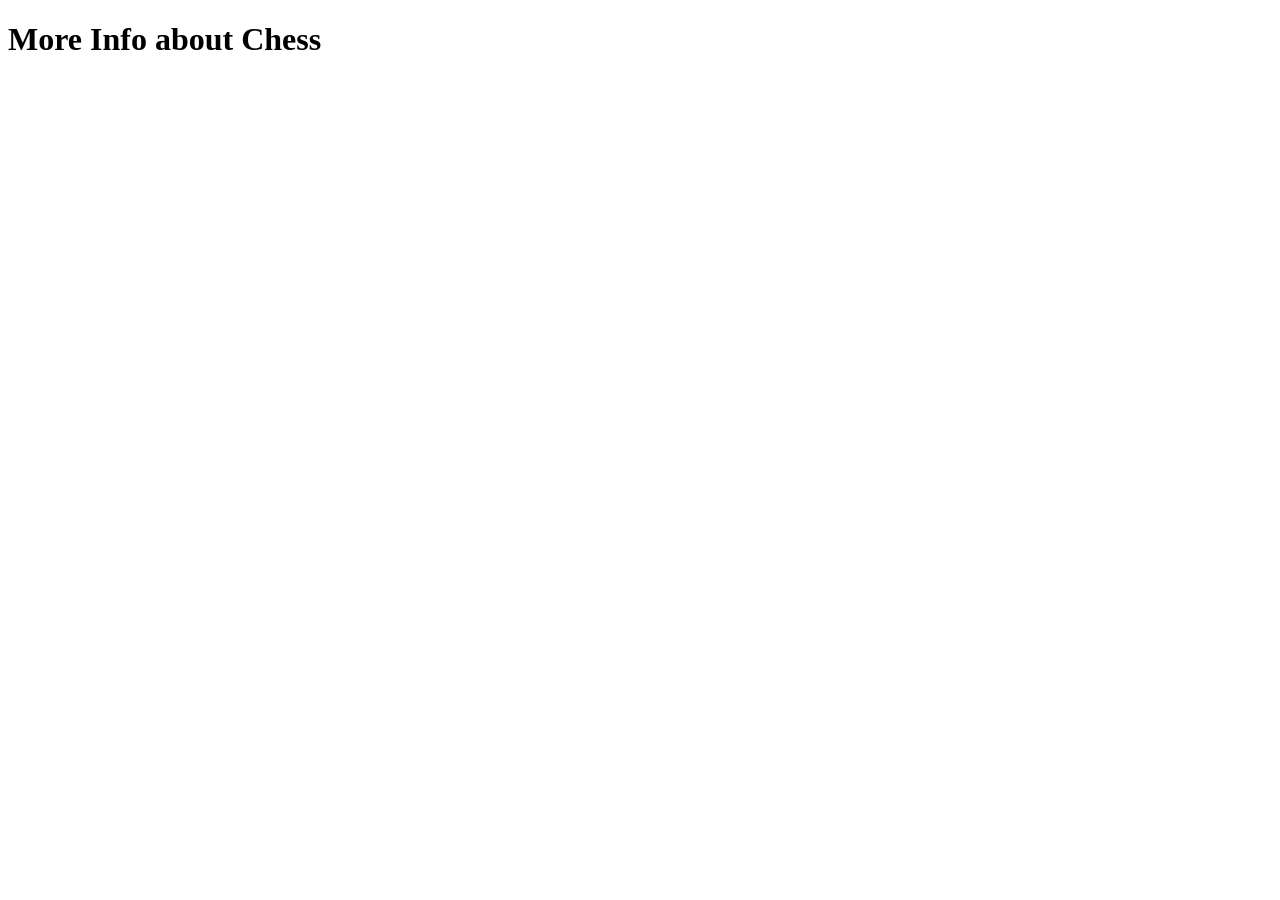
==== info.html @ 048ca73b "doing" ====
<!DOCTYPE html>

<html lang=en>

<head>
  <meta charset="UTF-8">
  <title>More Information- Pawn Learning</title>
  <link href="gallery.css" rel="stylesheet">
</head>

<body>
<h1>More Info about Chess</h1>

<h2></h2>


</body>

</html>
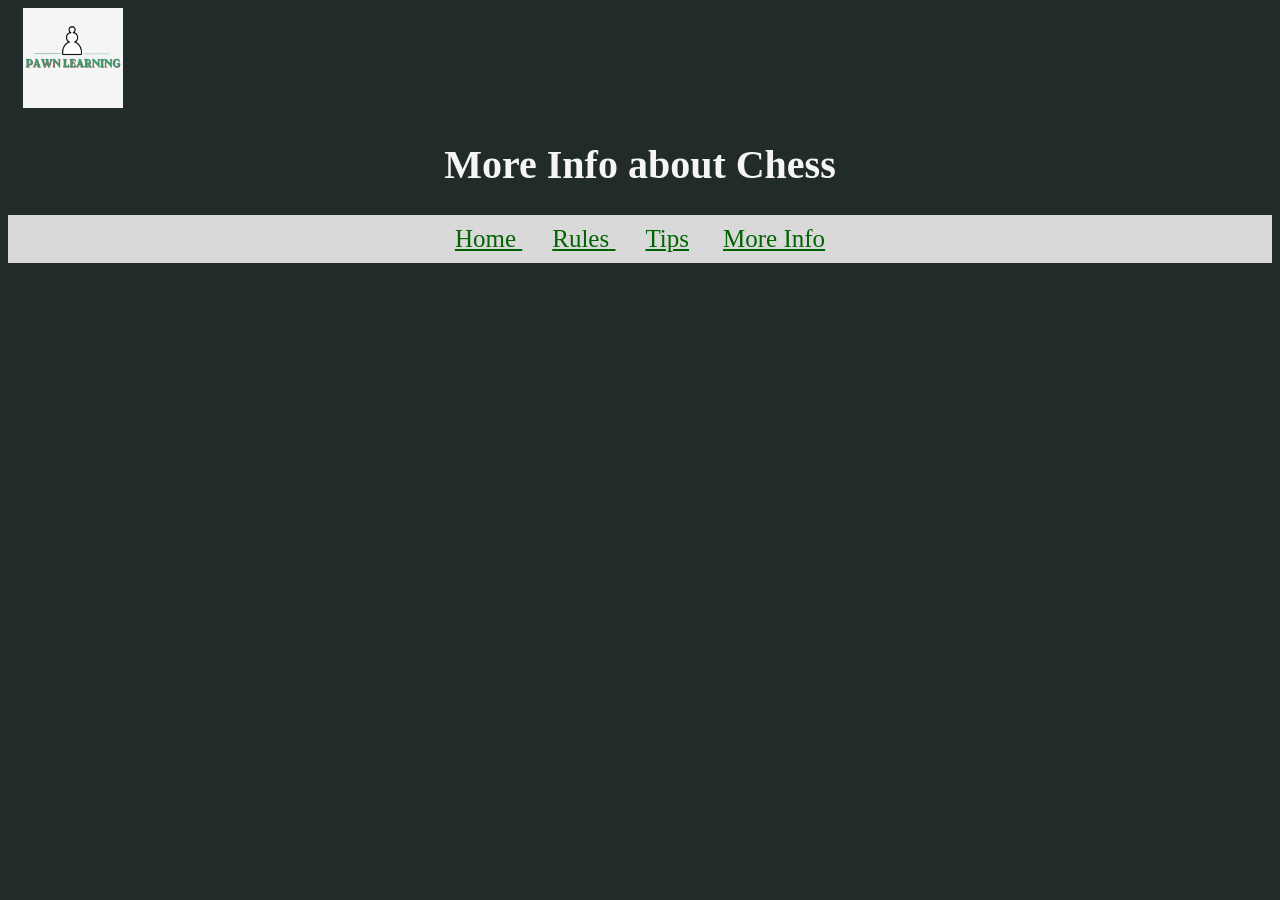
==== commit d8255f4f: "Doing" ====
--- a/info.html
+++ b/info.html
@@ -5,11 +5,26 @@
 <head>
   <meta charset="UTF-8">
   <title>More Information- Pawn Learning</title>
-  <link href="gallery.css" rel="stylesheet">
+  <link href="info.css" rel="stylesheet">
 </head>
 
 <body>
+
+<header>
+ <a href="index.html">
+  <img src="Logo.gif" alt="Logo" style="width: 100px; height: 100px;">
+  </a>
 <h1>More Info about Chess</h1>
+</header>
+
+<nav> 
+
+<a href="index.html">Home </a>
+<a href="rules.html">Rules </a>
+<a href="tips.html">Tips</a>
+<a href="info.html">More Info</a>
+
+</nav>
 
 <h2></h2>
 
--- a/info.css
+++ b/info.css
@@ -0,0 +1,26 @@
+body 
+{background-color:  #212b2a;}
+
+
+h1 
+{ text-align: center;
+color: whitesmoke;
+font-size: 40px;
+}
+
+nav{
+text-align: center;
+background-color:#d9d9d9 ;    
+padding: 10px;
+
+}
+
+a:link{
+color:darkgreen;
+font-size: 25px;    
+margin: 15px;
+}
+
+a:visited{
+color:darkgreen;
+}
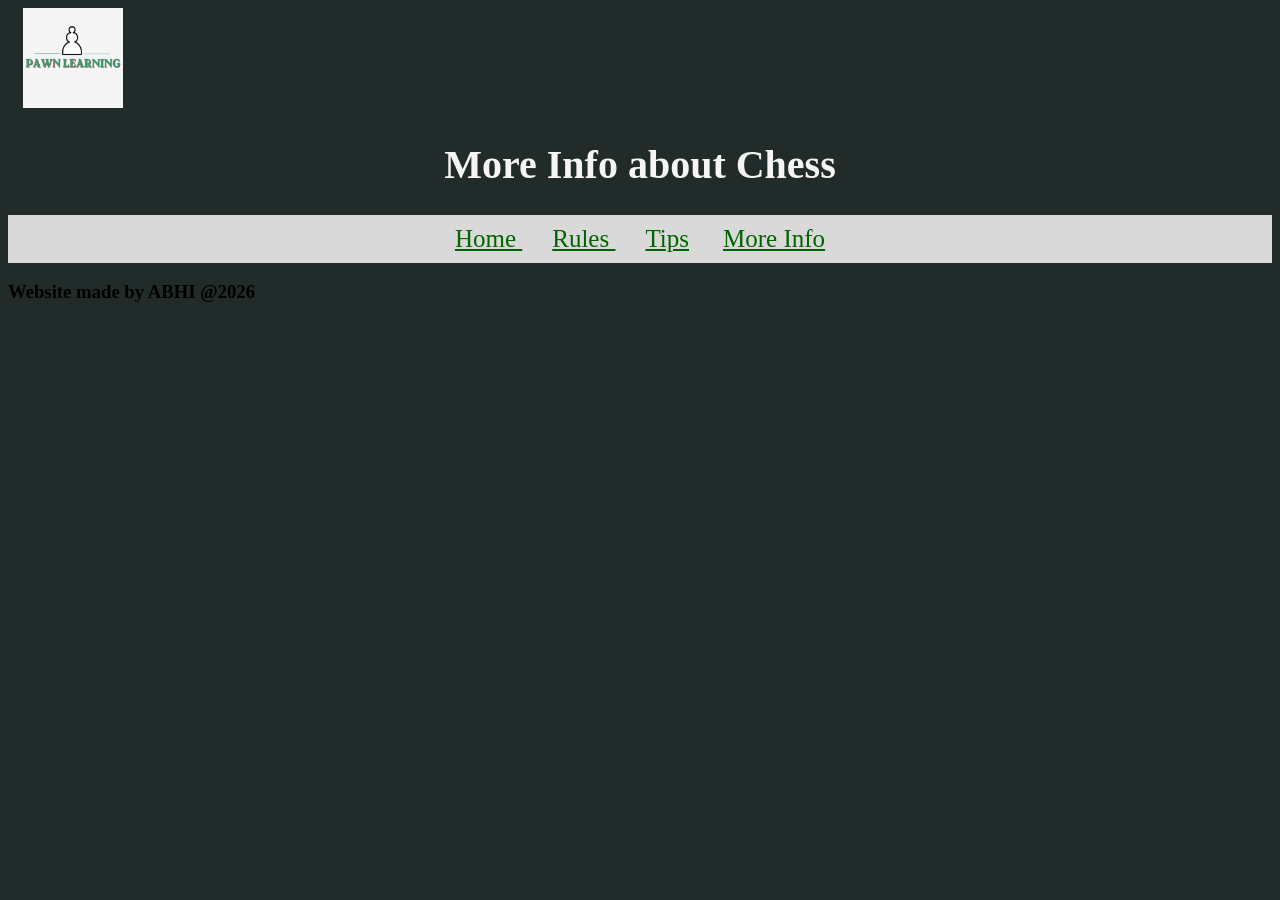
==== commit 776e2981: "Working on Layout" ====
--- a/info.html
+++ b/info.html
@@ -26,8 +26,12 @@
 
 </nav>
 
-<h2></h2>
 
+ <footer>
+
+<h3>Website made by ABHI @2026</h3>
+
+ </footer>
 
 </body>
 
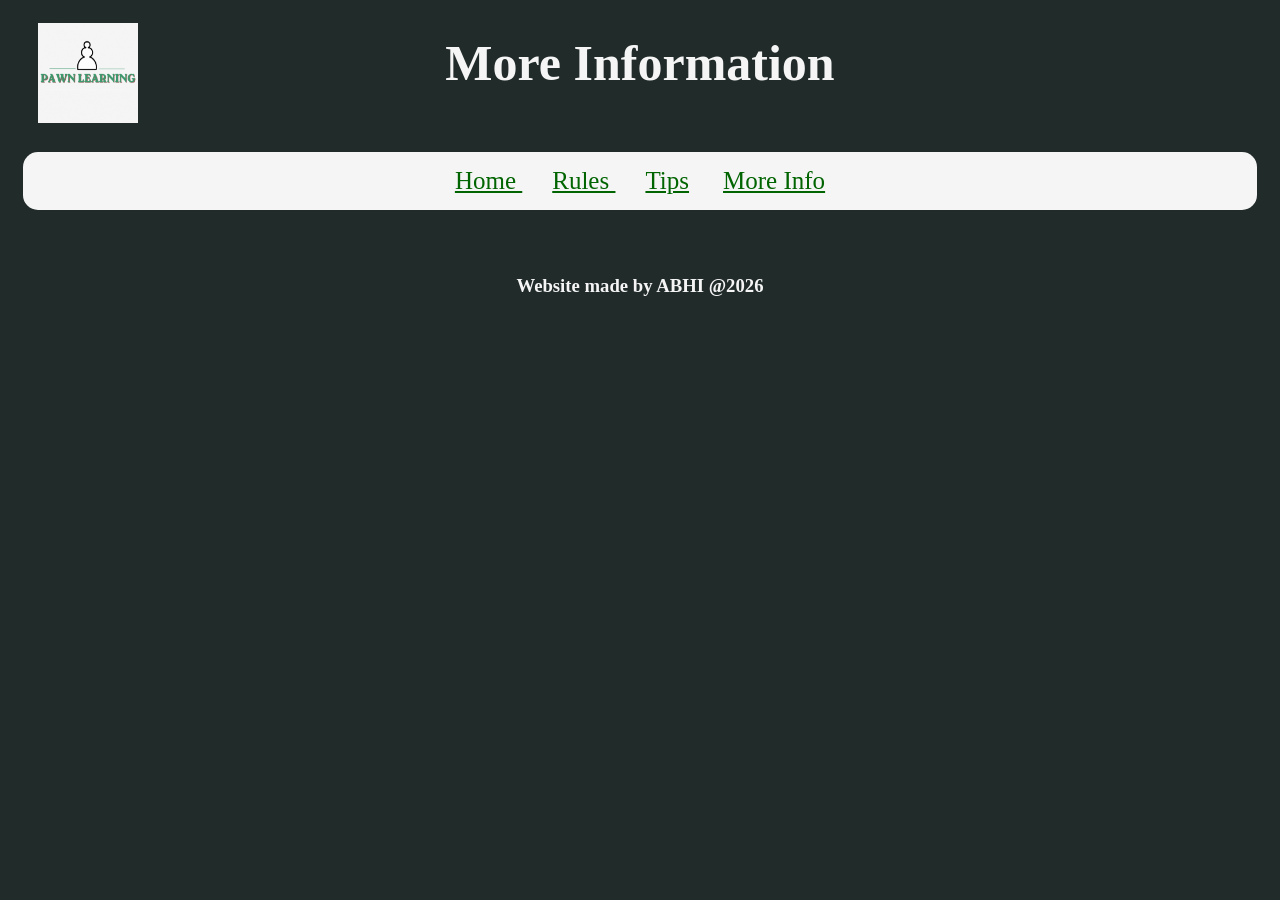
==== commit 59099dd0: "Finished the Layout." ====
--- a/info.html
+++ b/info.html
@@ -3,21 +3,41 @@
 <html lang=en>
 
 <head>
+
   <meta charset="UTF-8">
-  <title>More Information- Pawn Learning</title>
+  <title>More Info - Pawn Learning</title>
   <link href="info.css" rel="stylesheet">
+  <link rel="icon" type="gif" href="Logo.gif">
+
 </head>
 
 <body>
 
+<div class="container">
+
+<div class="logo">
+
+<logo>
+<a href="index.html">
+<img src="Logo.gif" alt="Logo" style="width: 100px; height: 100px;">
+</a> 
+</logo>
+
+</div>
+
+<div class="header">
+
 <header>
- <a href="index.html">
-  <img src="Logo.gif" alt="Logo" style="width: 100px; height: 100px;">
-  </a>
-<h1>More Info about Chess</h1>
+
+<h1>More Information</h1>
+
 </header>
 
-<nav> 
+</div>
+
+<div class="nav">
+
+<nav>
 
 <a href="index.html">Home </a>
 <a href="rules.html">Rules </a>
@@ -26,12 +46,30 @@
 
 </nav>
 
+</div>
 
- <footer>
+<div class="main">
+
+<main>
+
+  
+</main>
+
+</div>
+
+<div class="footer">
+
+<footer>
+
+    
 
 <h3>Website made by ABHI @2026</h3>
 
- </footer>
+</footer>
+
+</div>
+
+</div>
 
 </body>
 
--- a/info.css
+++ b/info.css
@@ -2,17 +2,27 @@
 {background-color:  #212b2a;}
 
 
-h1 
-{ text-align: center;
+header 
+{ text-align:center;
 color: whitesmoke;
-font-size: 40px;
+font-size: 25px;
 }
 
+h1{
+    margin: 0;
+  position: absolute;
+  top: 7%;
+  left: 50%;
+  transform: translate(-50%, -50%);
+}
+
+
 nav{
+background-color:whitesmoke ;    
 text-align: center;
-background-color:#d9d9d9 ;    
-padding: 10px;
-
+padding: 15px;
+border: whitesmoke;
+border-radius: 15px;
 }
 
 a:link{
@@ -23,4 +33,47 @@
 
 a:visited{
 color:darkgreen;
-}+}
+
+main{
+color: whitesmoke;
+}
+
+footer{
+color: whitesmoke;
+}
+
+.container {
+  display: grid;
+  grid-template-areas:
+    "logo header"
+    "nav nav"
+    "main main"
+    "footer footer";
+  grid-template-columns: 1fr 3fr;
+  gap: 3px;
+ 
+  padding: 5px;
+}
+.container div {
+  padding: 10px;
+}
+.container div.logo {
+  grid-area: logo;
+}
+.container div.header {
+  grid-area: header;
+  text-align: center;
+
+}
+.container div.nav {
+  grid-area: nav;
+
+}
+.container div.main {
+  grid-area: main;
+}
+.container div.footer {
+  grid-area: footer;
+  text-align: center;  
+}
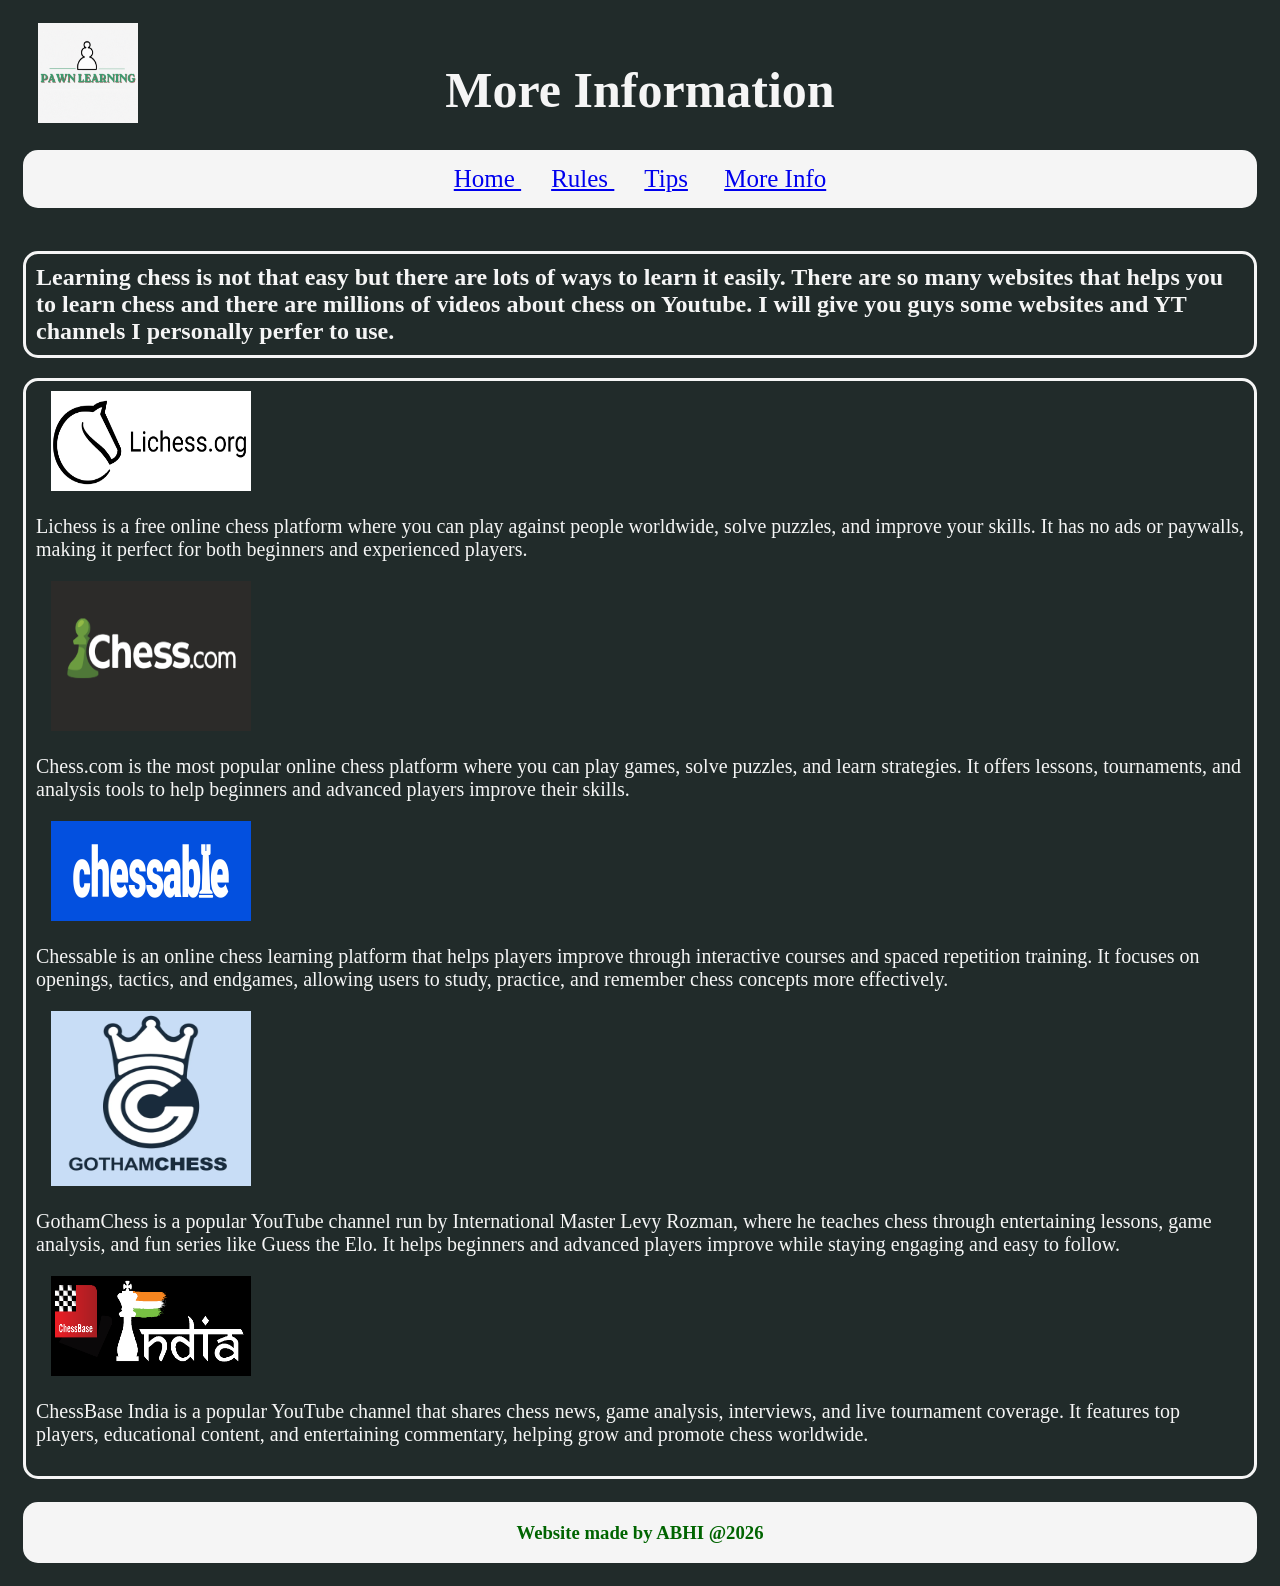
==== commit 1837b5ca: "Finished content on Info Page" ====
--- a/info.html
+++ b/info.html
@@ -50,9 +50,27 @@
 
 <div class="main">
 
+<h2>Learning chess is not that easy but there are lots of ways to learn it easily. There are so many websites that helps you to learn chess and there are millions of videos about chess on Youtube. I will give you guys some websites and YT channels I personally perfer to use.</h2>
+
+
 <main>
 
+  <a href="https://lichess.org/"><img src="lichess.jpg" alt="Lichess" style="width: 200px; height: 100px;"></a>
   
+  <p>Lichess is a free online chess platform where you can play against people worldwide, solve puzzles, and improve your skills. It has no ads or paywalls, making it perfect for both beginners and experienced players.</p>
+
+  <a href="https://www.chess.com/"> <img src="chesscom.png" alt="Chess.com" style="width: 200px; height: 150px;"></a>
+  <p>Chess.com is the most popular online chess platform where you can play games, solve puzzles, and learn strategies. It offers lessons, tournaments, and analysis tools to help beginners and advanced players improve their skills.</p>
+
+  <a href="https://www.chessable.com/"><img src="chessable.png" alt="Chessable" style="width: 200px; height: 100px;"> </a>
+  <p>Chessable is an online chess learning platform that helps players improve through interactive courses and spaced repetition training. It focuses on openings, tactics, and endgames, allowing users to study, practice, and remember chess concepts more effectively.</p>
+
+  <a href="https://www.youtube.com/@GothamChess/videos"><img src="gothamchess.webp" alt="Gotham Chess" style="width: 200px; height: 175px;"></a>
+  <p>GothamChess is a popular YouTube channel run by International Master Levy Rozman, where he teaches chess through entertaining lessons, game analysis, and fun series like Guess the Elo. It helps beginners and advanced players improve while staying engaging and easy to follow.</p>
+
+  <a href="https://www.youtube.com/@ChessBaseIndiachannel"><img src="chessbaseindia.png" alt="Chessbase India" style="width: 200px; height: 100px;"> </a>
+  <p>ChessBase India is a popular YouTube channel that shares chess news, game analysis, interviews, and live tournament coverage. It features top players, educational content, and entertaining commentary, helping grow and promote chess worldwide.</p>
+
 </main>
 
 </div>
--- a/info.css
+++ b/info.css
@@ -9,11 +9,29 @@
 }
 
 h1{
-    margin: 0;
+  margin: 0;
   position: absolute;
-  top: 7%;
+  top: 10%;
   left: 50%;
   transform: translate(-50%, -50%);
+}
+
+h2{
+border: 3px solid whitesmoke;
+padding: 10px;
+border-radius: 15px;
+color: whitesmoke;
+}
+
+main{
+border: 3px solid whitesmoke;
+padding: 10px;
+border-radius: 15px;
+}
+
+p{
+font-size: 20px;
+color: whitesmoke;
 }
 
 
@@ -23,11 +41,11 @@
 padding: 15px;
 border: whitesmoke;
 border-radius: 15px;
+color:darkgreen;
+font-size: 25px;    
 }
 
-a:link{
-color:darkgreen;
-font-size: 25px;    
+a:link{   
 margin: 15px;
 }
 
@@ -39,8 +57,12 @@
 color: whitesmoke;
 }
 
-footer{
-color: whitesmoke;
+footer {
+  color: darkgreen;
+  background-color: whitesmoke;
+  padding: 1px;
+  border: whitesmoke;
+  border-radius: 15px;
 }
 
 .container {
